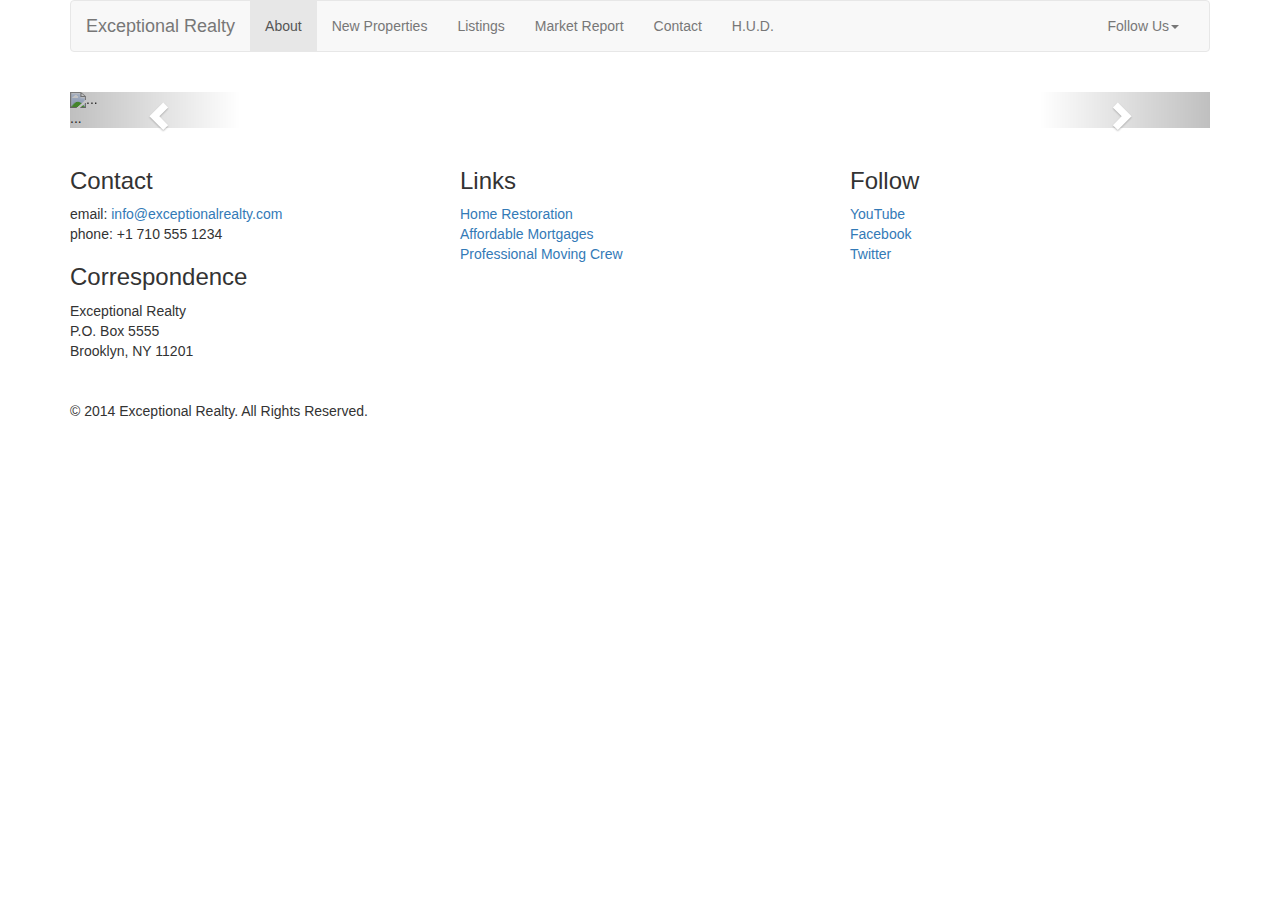
==== new-properties.html @ 2b0514ab "add bootstrap carousel" ====
<!DOCTYPE html>
<html lang="en">
  <head>
    <meta charset="utf-8">
    <meta http-equiv="X-UA-Compatible" content="IE=edge">
    <meta name="viewport" content="width=device-width, initial-scale=1">
    <!-- The above 3 meta tags *must* come first in the head; any other head content must come *after* these tags -->
    <title>Exceptional Realty Group - Luxury Homes - New Properties</title>

    <!-- Bootstrap -->
    <link href="css/bootstrap.min.css" rel="stylesheet">
    <link href="css/style.css" rel="stylesheet">

  </head>
  <body>
      <div class="container">
        
        <div class="row">
          <div class="col-sm-12">
           <nav class="navbar navbar-default">
                <div class="container-fluid">
                  <!-- Brand and toggle get grouped for better mobile display -->
                  <div class="navbar-header">
                    <button type="button" class="navbar-toggle collapsed" data-toggle="collapse" data-target="#bs-example-navbar-collapse-1" aria-expanded="false">
                      <span class="sr-only">Toggle navigation</span>
                      <span class="icon-bar"></span>
                      <span class="icon-bar"></span>
                      <span class="icon-bar"></span>
                    </button>
                    <a class="navbar-brand" href="#">Exceptional Realty</a>
                  </div>

                  <!-- Collect the nav links, forms, and other content for toggling -->
                  <div class="collapse navbar-collapse" id="bs-example-navbar-collapse-1">
                    <ul class="nav navbar-nav">
                      <li class="active"><a class="selected" href="index.html">About</a> <span class="sr-only">(current)</span></a></li>
                      <li><a href="new-properties.html">New Properties</a></li>
                      <li><a href="real-estate-listings.html">Listings</a></li>
                      <li><a href="market-report.html">Market Report</a></li>
                      <li><a href="contact.html">Contact</a></li>
                      <li><a href="http://hud.gov" target="_blank">H.U.D.</a></li>
                    </ul>
                    <ul class="nav navbar-nav navbar-right">
                      <li class="dropdown">
                        <a href="#" class="dropdown-toggle" data-toggle="dropdown" role="button" aria-haspopup="true" aria-expanded="false">Follow Us<span class="caret"></span></a>
                        <ul class="dropdown-menu">
                          <li><a class="twit" href="#" title="Twitter">Twitter</a></li>
                          <li><a class="fbook" href="#" title="Facebook">Facebook</a></li>
                          <li><a class="gplus" href="#" title="Google Plus">Google Plus</a></li>
                        </ul>
                      </li>
                    </ul>
                  </div><!-- /.navbar-collapse -->
                </div><!-- /.container-fluid -->
              </nav>
          </div>
        </div>

        <div class="row">
          <div class="col-xs-12">
            <div id="carousel-example-generic" class="carousel slide" data-ride="carousel">
                <!-- Indicators -->
                <ol class="carousel-indicators">
                  <li data-target="#carousel-example-generic" data-slide-to="0" class="active"></li>
                  <li data-target="#carousel-example-generic" data-slide-to="1"></li>
                  <li data-target="#carousel-example-generic" data-slide-to="2"></li>
                </ol>

                <!-- Wrapper for slides -->
                <div class="carousel-inner" role="listbox">
                 
                  <div class="item active">
                    <img src="..." alt="...">
                    <div class="carousel-caption">
                      ...
                    </div>
                  </div>

                  <div class="item">
                    <img src="..." alt="...">
                    <div class="carousel-caption">
                      ...
                    </div>
                  </div>
                  ...
                </div>

                <!-- Controls -->
                <a class="left carousel-control" href="#carousel-example-generic" role="button" data-slide="prev">
                  <span class="glyphicon glyphicon-chevron-left" aria-hidden="true"></span>
                  <span class="sr-only">Previous</span>
                </a>
                <a class="right carousel-control" href="#carousel-example-generic" role="button" data-slide="next">
                  <span class="glyphicon glyphicon-chevron-right" aria-hidden="true"></span>
                  <span class="sr-only">Next</span>
                </a>
              </div> <!-- .col-xs-12 -->
          </div> <!-- .row -->

        </div>



        <div class="row">
          
            <div class="col-sm-4">
              <h3>Contact</h3>
                <p>
                  email: <a href="mailto:info@exceptionalrealty.com">info@exceptionalrealty.com</a><br>
                  phone: +1 710 555 1234
                </p>
                <h3>Correspondence</h3>
                <address>
                  Exceptional Realty<br>
                  P.O. Box 5555<br>
                  Brooklyn, NY 11201
                </address>
            </div>
            <div class="col-sm-4">
            <h3>Links</h3>
              <p>
            <a href="#" target="_blank">Home Restoration</a><br>
            <a href="#" target="_blank">Affordable Mortgages</a><br>
            <a href="#" target="_blank">Professional Moving Crew</a>
          </p>
            </div>
            <div class="col-sm-4">
              <h3>Follow</h3>
            <p>
            <a href="#" target="_blank">YouTube</a><br>
            <a href="#" target="_blank">Facebook</a><br>
            <a href="#" target="_blank">Twitter</a>
            </p>
            </div>
            

          </div>
          
          <div class="row">
            <div class="col-sm-12">
              &copy; 2014 Exceptional Realty. All Rights Reserved.
            </div>

        </div>
      </div> <!-- .container -->

    <!-- jQuery (necessary for Bootstrap's JavaScript plugins) -->
    <script src="https://ajax.googleapis.com/ajax/libs/jquery/1.12.4/jquery.min.js"></script>
    <!-- Include all compiled plugins (below), or include individual files as needed -->
    <script src="js/bootstrap.min.js"></script>
  </body>
</html>
---- css/style.css ----
/*/////// MEDIA ////////*/

img, video, audio, iframe, table, form {
  width: 100%; /* IE */
  max-width: 100%; /* FF, Safari, Chrome */
}

/*/////// LAYOUT STYLES ////////*/

.row {
	margin-bottom: 20px;
}
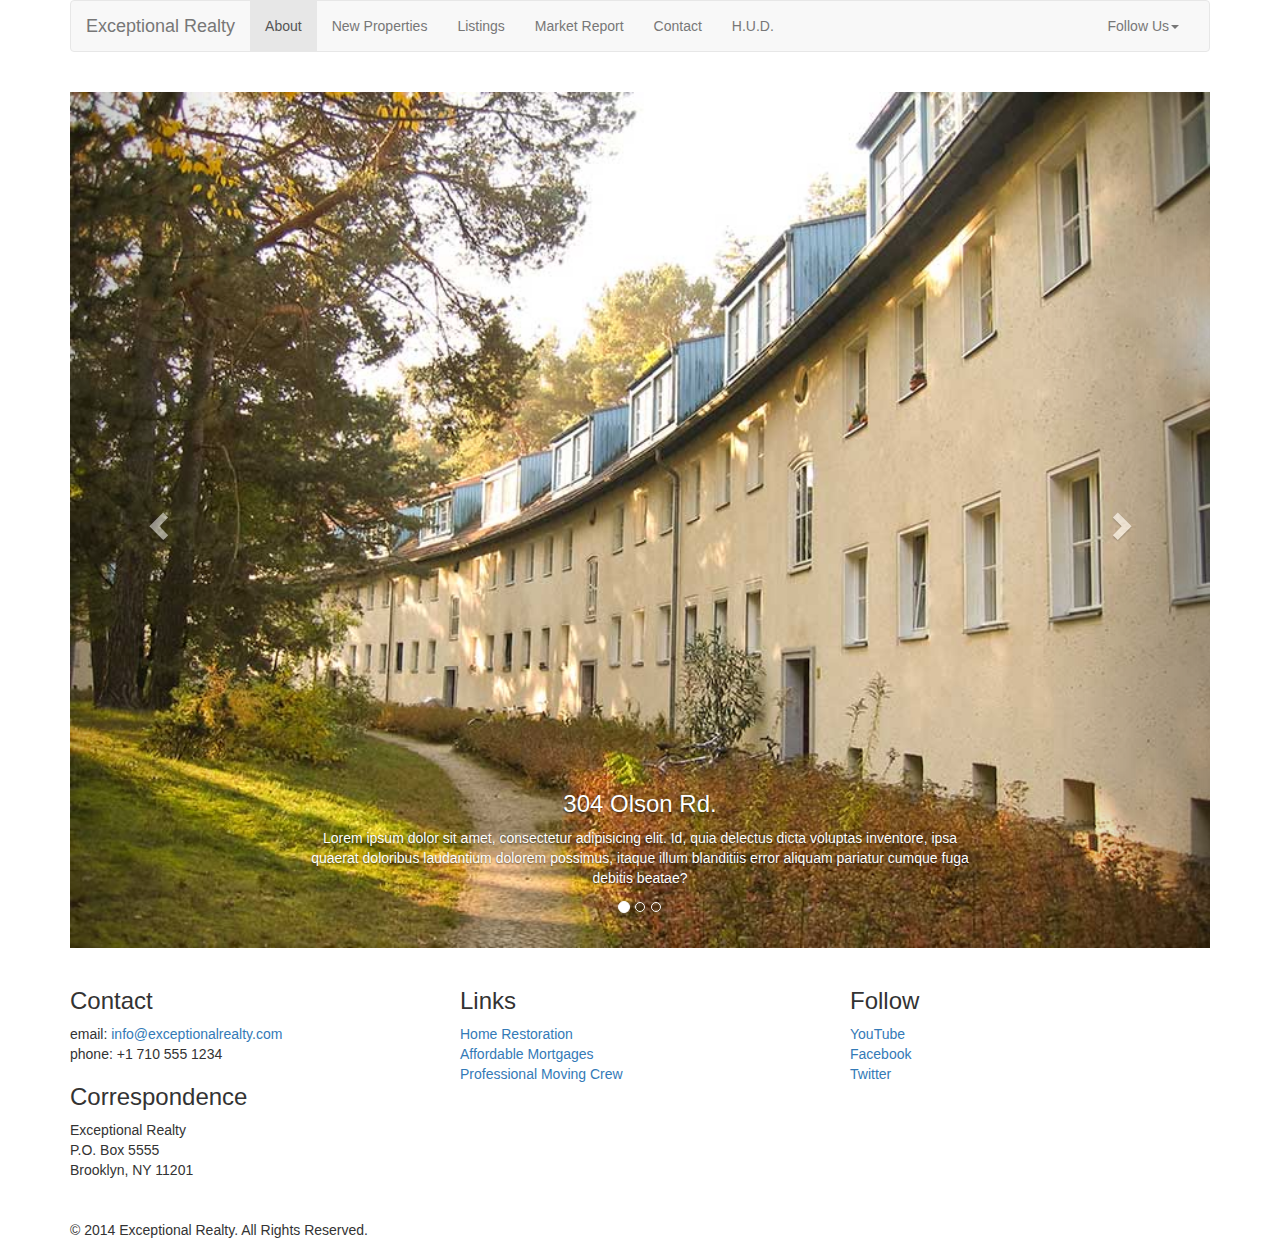
==== commit 8420fdb6: "add more" ====
--- a/new-properties.html
+++ b/new-properties.html
@@ -70,19 +70,21 @@
                 <div class="carousel-inner" role="listbox">
                  
                   <div class="item active">
-                    <img src="..." alt="...">
+                    <img src="images/new-1.jpg" alt="304 Olson Rd.">
                     <div class="carousel-caption">
-                      ...
+                      <h3>304 Olson Rd.</h3>
+                        <p>Lorem ipsum dolor sit amet, consectetur adipisicing elit. Id, quia delectus dicta voluptas inventore, ipsa quaerat doloribus laudantium dolorem possimus, itaque illum blanditiis error aliquam pariatur cumque fuga debitis beatae?</p>
                     </div>
                   </div>
 
                   <div class="item">
-                    <img src="..." alt="...">
+                    <img src="images/new-2.jpg" alt="9872 Freemont Dr.">
                     <div class="carousel-caption">
-                      ...
+                      <h3>9872 Freemont Dr.</h3>
+                        <p>Lorem ipsum dolor sit amet, consectetur adipisicing elit. Id, quia delectus dicta voluptas inventore, ipsa quaerat doloribus laudantium dolorem possimus, itaque illum blanditiis error aliquam pariatur cumque fuga debitis beatae?</p>
                     </div>
                   </div>
-                  ...
+
                 </div>
 
                 <!-- Controls -->
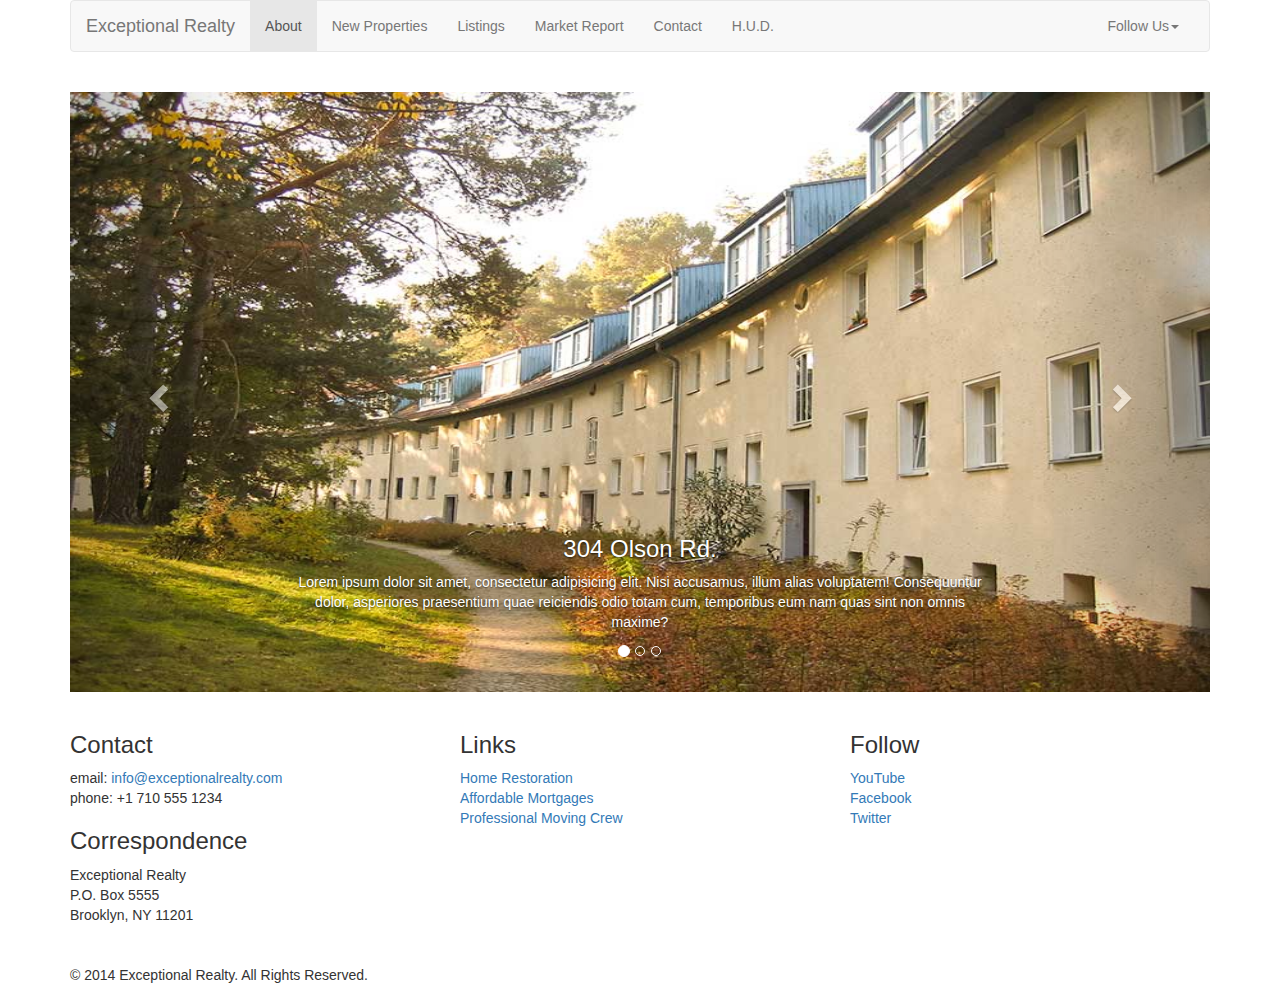
==== commit 68a9ea83: "add images and size adjustments to carousel" ====
--- a/new-properties.html
+++ b/new-properties.html
@@ -5,12 +5,18 @@
     <meta http-equiv="X-UA-Compatible" content="IE=edge">
     <meta name="viewport" content="width=device-width, initial-scale=1">
     <!-- The above 3 meta tags *must* come first in the head; any other head content must come *after* these tags -->
-    <title>Exceptional Realty Group - Luxury Homes - New Properties</title>
+    <title>Exceptional Realty Group - Luxury Homes - About</title>
 
     <!-- Bootstrap -->
     <link href="css/bootstrap.min.css" rel="stylesheet">
     <link href="css/style.css" rel="stylesheet">
 
+    <!-- HTML5 shim and Respond.js for IE8 support of HTML5 elements and media queries -->
+    <!-- WARNING: Respond.js doesn't work if you view the page via file:// -->
+    <!--[if lt IE 9]>
+      <script src="https://oss.maxcdn.com/html5shiv/3.7.3/html5shiv.min.js"></script>
+      <script src="https://oss.maxcdn.com/respond/1.4.2/respond.min.js"></script>
+    <![endif]-->
   </head>
   <body>
       <div class="container">
@@ -56,9 +62,9 @@
           </div>
         </div>
 
-        <div class="row">
-          <div class="col-xs-12">
-            <div id="carousel-example-generic" class="carousel slide" data-ride="carousel">
+          <div class="row">
+            <div class="col-xs-12">
+              <div id="carousel-example-generic" class="carousel slide" data-ride="carousel">
                 <!-- Indicators -->
                 <ol class="carousel-indicators">
                   <li data-target="#carousel-example-generic" data-slide-to="0" class="active"></li>
@@ -68,12 +74,11 @@
 
                 <!-- Wrapper for slides -->
                 <div class="carousel-inner" role="listbox">
-                 
                   <div class="item active">
                     <img src="images/new-1.jpg" alt="304 Olson Rd.">
                     <div class="carousel-caption">
                       <h3>304 Olson Rd.</h3>
-                        <p>Lorem ipsum dolor sit amet, consectetur adipisicing elit. Id, quia delectus dicta voluptas inventore, ipsa quaerat doloribus laudantium dolorem possimus, itaque illum blanditiis error aliquam pariatur cumque fuga debitis beatae?</p>
+                      <p>Lorem ipsum dolor sit amet, consectetur adipisicing elit. Nisi accusamus, illum alias voluptatem! Consequuntur dolor, asperiores praesentium quae reiciendis odio totam cum, temporibus eum nam quas sint non omnis maxime?</p>
                     </div>
                   </div>
 
@@ -81,7 +86,7 @@
                     <img src="images/new-2.jpg" alt="9872 Freemont Dr.">
                     <div class="carousel-caption">
                       <h3>9872 Freemont Dr.</h3>
-                        <p>Lorem ipsum dolor sit amet, consectetur adipisicing elit. Id, quia delectus dicta voluptas inventore, ipsa quaerat doloribus laudantium dolorem possimus, itaque illum blanditiis error aliquam pariatur cumque fuga debitis beatae?</p>
+                      <p>Lorem ipsum dolor sit amet, consectetur adipisicing elit. Nisi accusamus, illum alias voluptatem! Consequuntur dolor, asperiores praesentium quae reiciendis odio totam cum, temporibus eum nam quas sint non omnis maxime?</p>
                     </div>
                   </div>
 
@@ -96,12 +101,10 @@
                   <span class="glyphicon glyphicon-chevron-right" aria-hidden="true"></span>
                   <span class="sr-only">Next</span>
                 </a>
-              </div> <!-- .col-xs-12 -->
+              </div>
+
+            </div> <!-- .col -->
           </div> <!-- .row -->
-
-        </div>
-
-
 
         <div class="row">
           
--- a/css/style.css
+++ b/css/style.css
@@ -9,4 +9,38 @@
 
 .row {
 	margin-bottom: 20px;
+}
+
+/*/////// CAROUSEL STYLES ////////*/
+
+#carousel-example-generic .item img {
+	height: auto;
+}
+
+.carousel-caption p {
+	display: none;
+}
+
+@media only screen and (min-width: 768px) {
+	#carousel-example-generic .item img {
+		height: 384px;
+	}
+}
+
+@media only screen and (min-width: 992px) {
+	#carousel-example-generic .item img {
+	height: 496px;
+	}
+	.carousel-caption p {
+	display: block;
+	}
+}
+
+@media only screen and (min-width: 1200px) {
+	#carousel-example-generic .item img {
+	height: 600px;
+	}
+	.carousel-caption p {
+	display: block;
+	}
 }